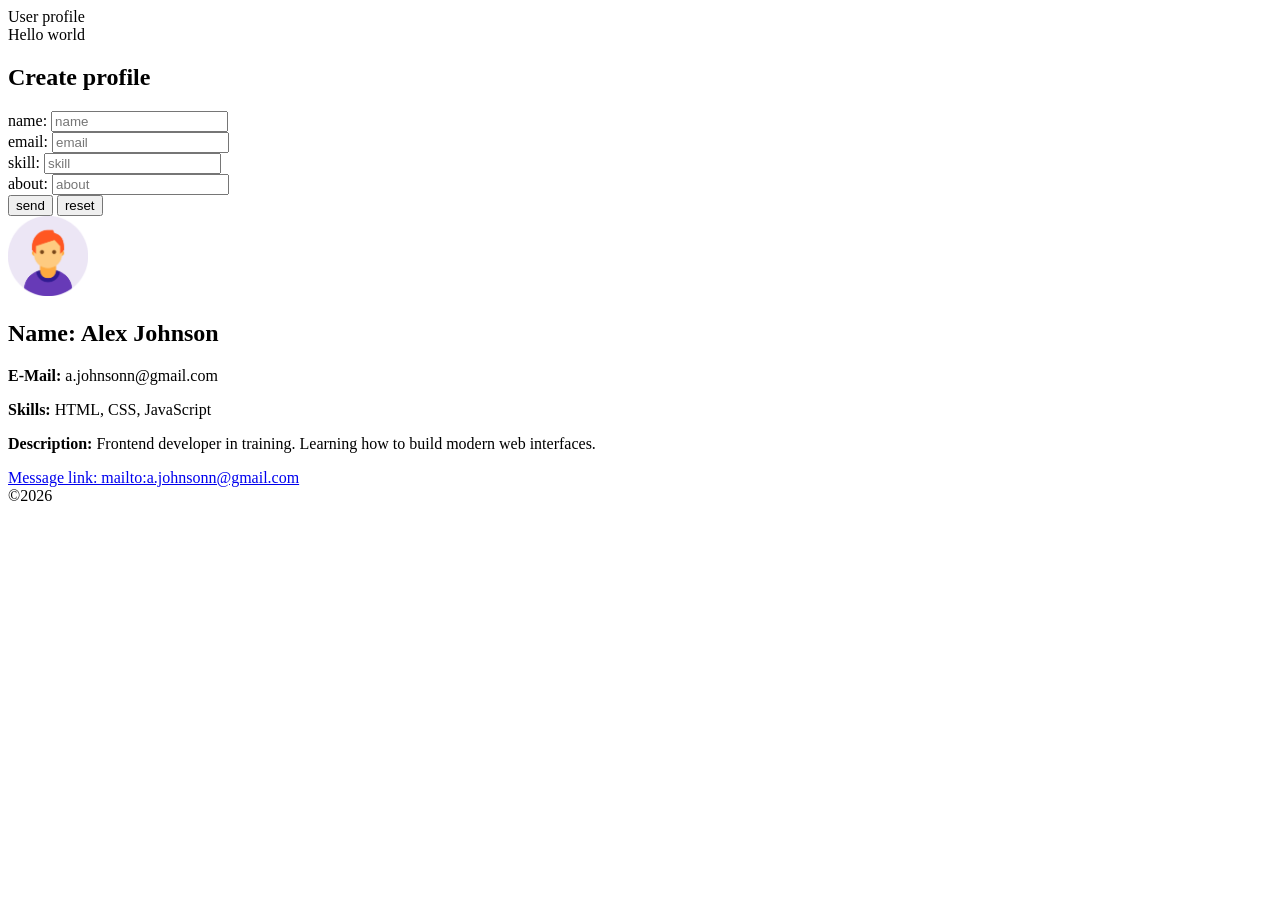
==== app.html @ a58a7762 "aufgaben html" ====
<!DOCTYPE html>
<html lang="en">
<head>
    <meta charset="UTF-8">
    <title>User profile</title>
</head>
<body>
    <header> User profile </header>
    <main>
        Hello world
        <form >
            <h2> Create profile </h2>
            <div>
                <label for="name"> name: </label>
                <input type="text" placeholder="name" id="name" name="name" required>
            </div>
            <div>
                <label for="email"> email: </label>
                <input type="email" placeholder="email" id="email" name="email" required>
            </div>
            <div>
                <label for="skill"> skill: </label>
                <input type="text" placeholder="skill" id="skill" name="skill" required>
            </div>
            <div>
                <label for="about"> about: </label>
                <input type="text" placeholder="about" id="about" name="about" required>
            </div>
            <div>
                <button type="submit"> send </button>
                <button type="reset"> reset </button>
            </div>
            <section>
                <img src="./assets/images/user-profile-image.png" alt="user-profile-image" width="80" height="80">
                <h2>Name: Alex Johnson </h2>
                <p>
                    <strong> E-Mail: </strong>
                     a.johnsonn@gmail.com
                </p>
                <p>
                    <strong> Skills: </strong>
                     HTML, CSS, JavaScript
                </p>
                <p>
                    <strong> Description: </strong>
                     Frontend developer in training. Learning how to build modern web interfaces.
                </p>
                <a href="mailto:a.johnsonn@gmail.com">Message link: mailto:a.johnsonn@gmail.com </a>
            </section>
        </form>
    </main>
    <footer> ©2026 </footer>
</body>
</html>
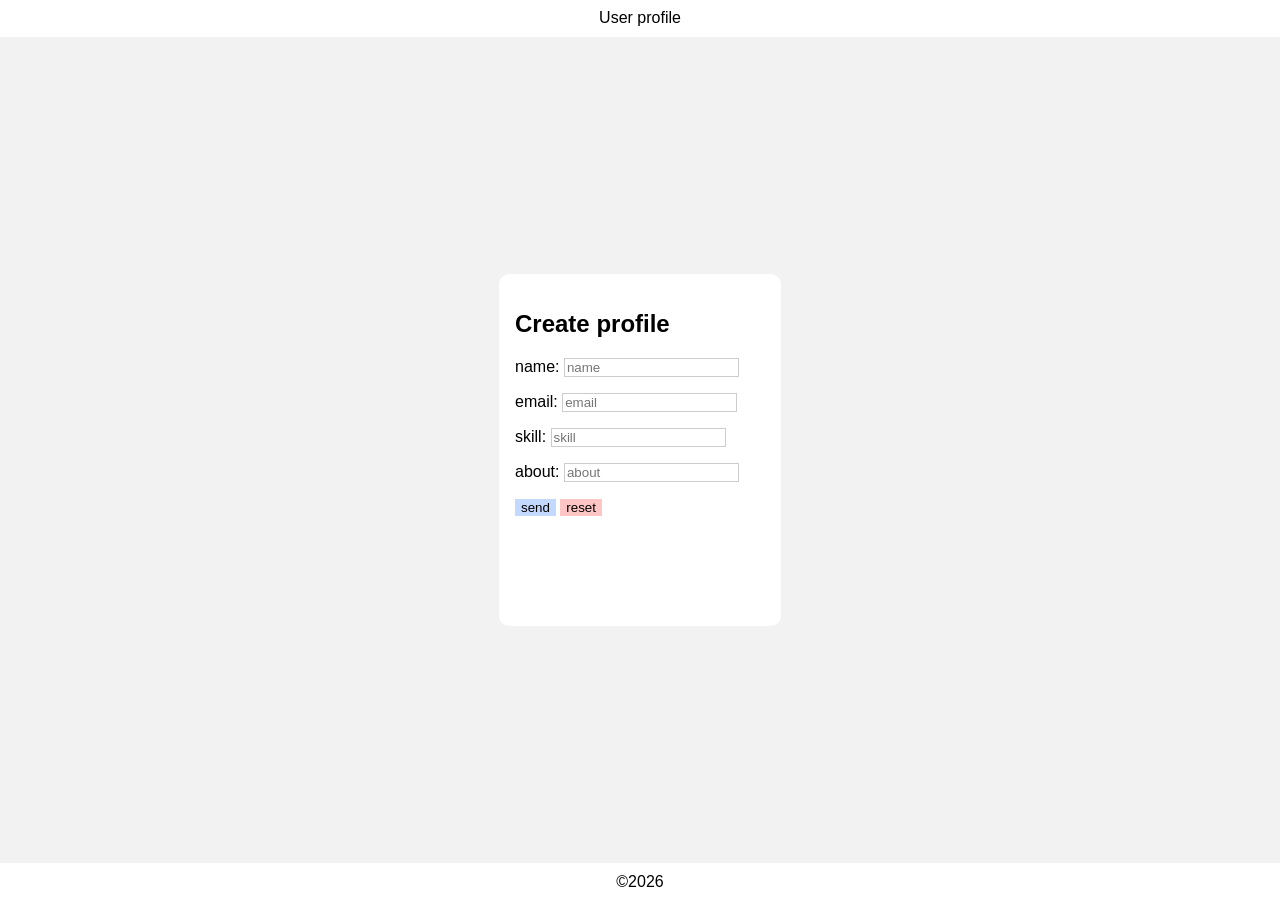
==== commit 6506a07a: "front-end tag1 htmal css" ====
--- a/app.html
+++ b/app.html
@@ -1,36 +1,39 @@
 <!DOCTYPE html>
 <html lang="en">
 <head>
+    <link rel="stylesheet" href="app.css" />
     <meta charset="UTF-8">
     <title>User profile</title>
 </head>
 <body>
     <header> User profile </header>
     <main>
-        Hello world
         <form >
-            <h2> Create profile </h2>
-            <div>
-                <label for="name"> name: </label>
-                <input type="text" placeholder="name" id="name" name="name" required>
+            <div class="card">
+                <h2> Create profile </h2>
+                <div class="card-item">
+                    <label for="name"> name: </label>
+                    <input type="text" placeholder="name" id="name" name="name" required class="card-item-input">
+                </div>
+                <div class="card-item">
+                    <label for="email"> email: </label>
+                    <input type="email" placeholder="email" id="email" name="email" required class="card-item-input">
+                </div>
+                <div class="card-item">
+                    <label for="skill"> skill: </label>
+                    <input type="text" placeholder="skill" id="skill" name="skill" required class="card-item-input">
+                </div>
+                <div class="card-item">
+                    <label for="about"> about: </label>
+                    <input type="text" placeholder="about" id="about" name="about" required class="card-item-input">
+                </div>
+                <div class="card-item">
+                    <button type="submit" class="card-item-button card-item-button-send"> send </button>
+                    <button type="reset" class="card-item-button card-item-button-reset"> reset </button>
+                </div>
             </div>
-            <div>
-                <label for="email"> email: </label>
-                <input type="email" placeholder="email" id="email" name="email" required>
-            </div>
-            <div>
-                <label for="skill"> skill: </label>
-                <input type="text" placeholder="skill" id="skill" name="skill" required>
-            </div>
-            <div>
-                <label for="about"> about: </label>
-                <input type="text" placeholder="about" id="about" name="about" required>
-            </div>
-            <div>
-                <button type="submit"> send </button>
-                <button type="reset"> reset </button>
-            </div>
-            <section>
+        </form>
+        <section class="profile">
                 <img src="./assets/images/user-profile-image.png" alt="user-profile-image" width="80" height="80">
                 <h2>Name: Alex Johnson </h2>
                 <p>
@@ -47,8 +50,8 @@
                 </p>
                 <a href="mailto:a.johnsonn@gmail.com">Message link: mailto:a.johnsonn@gmail.com </a>
             </section>
-        </form>
     </main>
     <footer> ©2026 </footer>
+<script src="app.js"></script>
 </body>
 </html>
--- a/app.css
+++ b/app.css
@@ -0,0 +1,77 @@
+body {
+    margin: 0;
+    background-color: #f2f2f2;
+    font-family: "Gill Sans", sans-serif;
+    height: 100vh;
+    align-items: center;
+    justify-content: center;
+    flex-direction: column;
+    display: flex;
+}
+
+main{
+    height: 100%;
+    align-items: center;
+    justify-content: center;
+    display: flex;
+    flex-direction: row;
+    gap: 100px;
+}
+
+header, footer{
+    height: 40px;
+    background-color: #fff;
+    align-items: center;
+    justify-content: center;
+    display: flex;
+    width: 100%;
+}
+
+.card{
+    background-color: #fff;
+    padding: 16px;
+    width: 250px;
+    height: 320px;
+    border-radius: 10px;
+
+}
+
+.card-item{
+    margin-top: 16px;
+}
+
+.card-item-input{
+    border: 1px solid #ccc;
+}
+
+.card-item-button{
+    border: 3px;
+}
+
+.card-item-button-send{
+    background-color: #C4D9FF;
+}
+
+.card-item-button-send:hover{
+    background-color: #AECBFC;
+}
+
+.card-item-button-send:active{
+    background-color: #95BDFC;
+}
+
+.card-item-button-reset{
+    background-color:  #FFC4C4;
+}
+
+.card-item-button-reset:hover{
+    background-color: #FCB6B6;
+}
+
+.card-item-button-reset:active{
+    background-color:  #FFA6A6;
+}
+
+.hidden{
+    display: none;
+}
